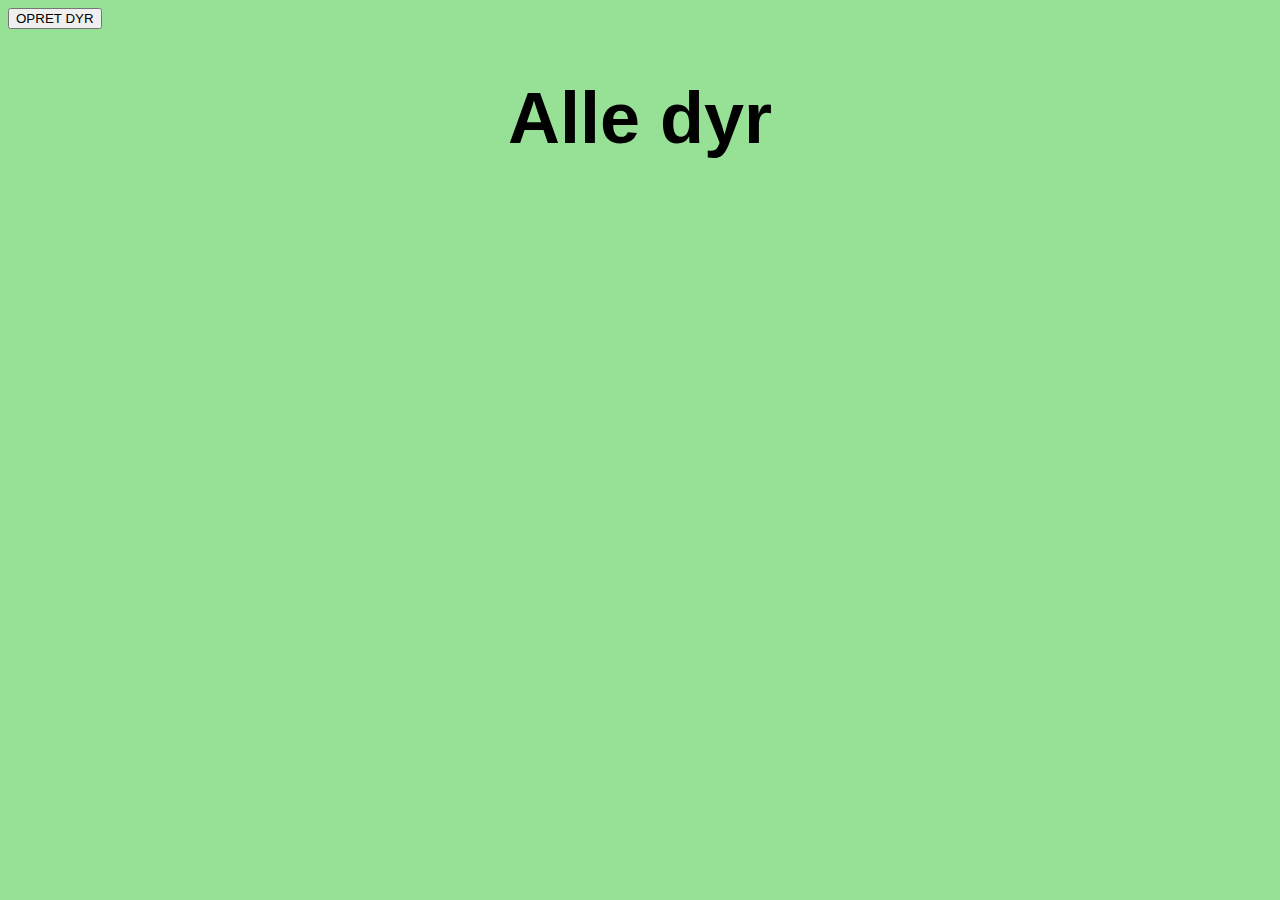
==== allanimals.html @ 90f29548 "first push" ====
<!DOCTYPE html>
<html lang="en">
<head>
    <meta charset="UTF-8">
    <meta http-equiv="X-UA-Compatible" content="IE=edge">
    <meta name="viewport" content="width=device-width, initial-scale=1.0">
    <link rel="stylesheet" href="style.css">
    <title>Document</title>
</head>
<body>
    <header>
        <a href="index.html"><button>OPRET DYR</button></a>
    </header>
    <h1>Alle dyr</h1>
    <ul class="allanimals" id="animal"></ul>
    <div class="navigation"></div>
   <script src="script.js"></script>
   <script src="delete.js"></script>
</body>
</html>
---- style.css ----
body{
    background-color: rgba(53, 198, 53, 0.516);
}

h1{
    text-align: center;
    font-size: 72px;
    font-family: sans-serif;
}

.allanimals{
    list-style: none;
    display: flex;
    padding: 30px;
}
.pokelist__item{
    border: green solid 4px;
    padding: 20px;
    margin: 10px;
}
.atext{
    text-decoration: none;
    color: black;
    font-weight: bolder;
}
.dltBtn{
    color: white;
    background-color: black;
    border-style: none;
    padding: 7px;
    width: 100%;
}
.navigation{
    display: flex;
    justify-content: space-between;
}
.btn_prev, .btn_next{
    text-decoration: none;
    color: black;
    font-size: 20px;
    background-color: white;
    padding: 10px;
}
.createanimal{
    margin: 20px;
}
.createanimal_text, .createanimal_number{
    padding: 10px;
    margin: 10px;
    border: solid white;
}
.createanimal_submit{
    background-color: black;
    padding: 10px;
    border: none;
    color: white;
    width: 50%;
}
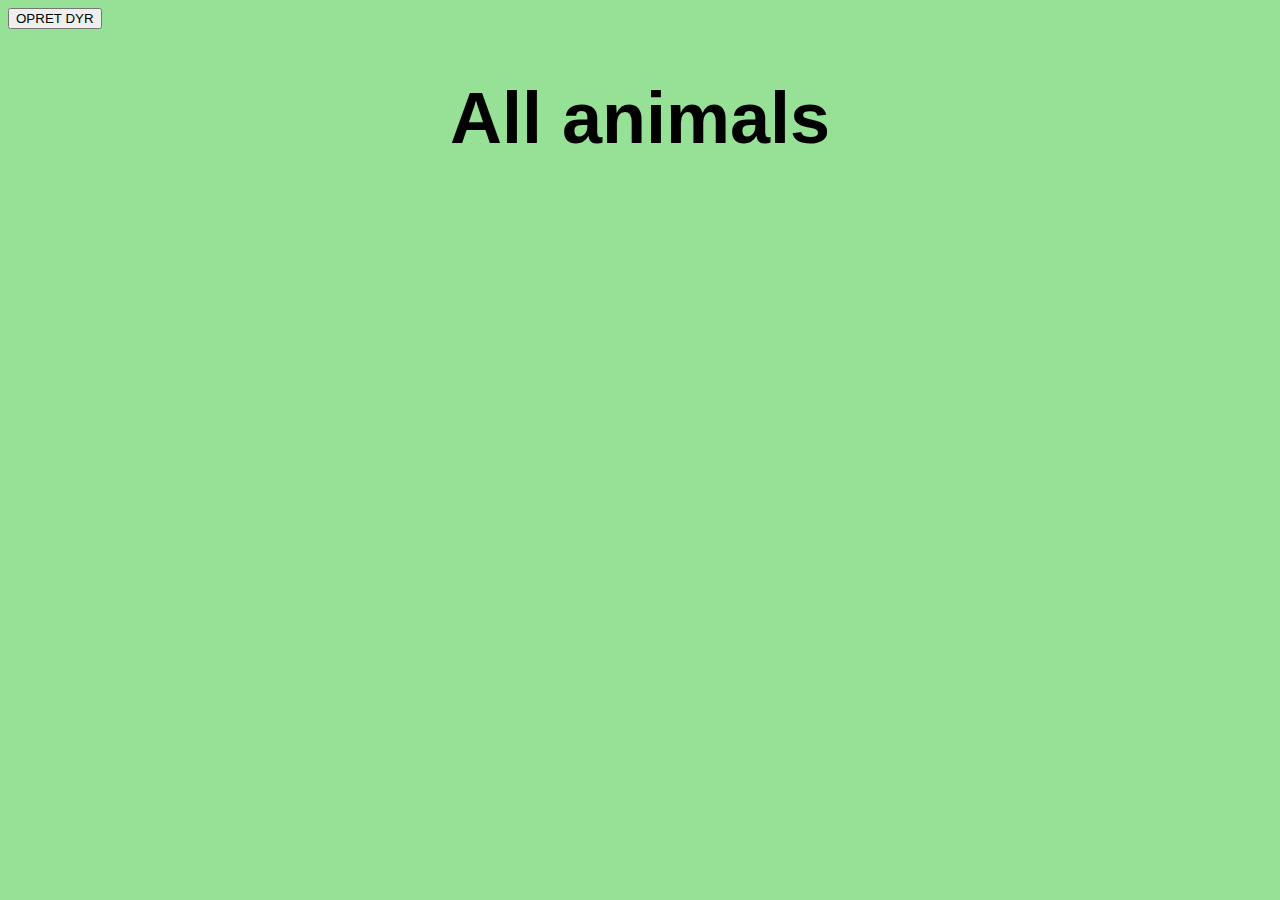
==== commit f33e3a1b: "update" ====
--- a/allanimals.html
+++ b/allanimals.html
@@ -11,11 +11,10 @@
     <header>
         <a href="index.html"><button>OPRET DYR</button></a>
     </header>
-    <h1>Alle dyr</h1>
+    <h1>All animals</h1>
     <ul class="allanimals" id="animal"></ul>
     <div class="navigation"></div>
    <script src="script.js"></script>
-   <script src="delete.js"></script>
 </body>
 </html>
 
--- a/style.css
+++ b/style.css
@@ -56,3 +56,4 @@
     color: white;
     width: 50%;
 }
+
